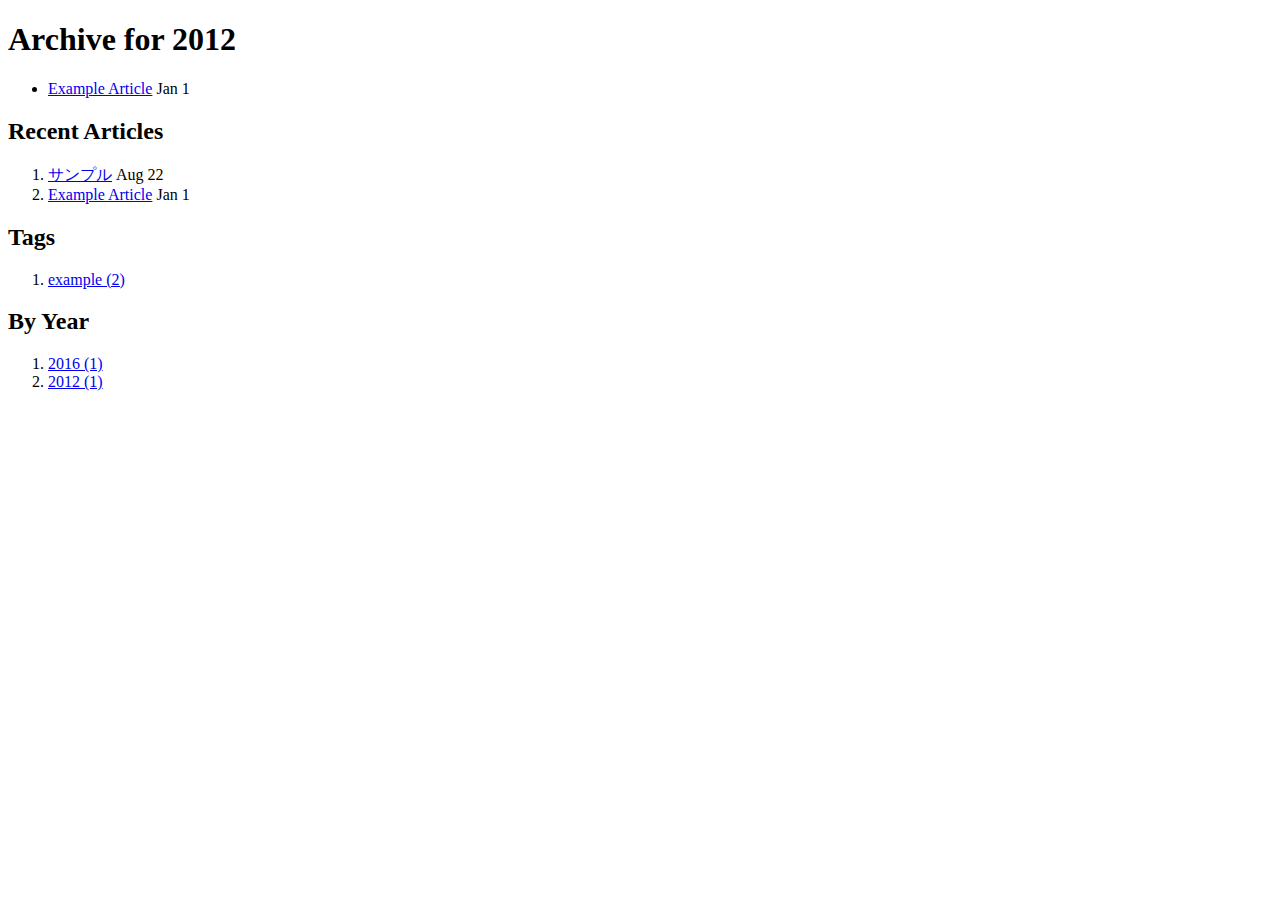
==== docs/2012.html @ 19b62f9a "add: initial files" ====
<!doctype html>
<html>
  <head>
    <meta charset="utf-8" />
    <meta http-equiv='X-UA-Compatible' content='IE=edge;chrome=1' />
    <meta name="viewport" content="width=device-width, initial-scale=1">

    <title>ヤマダゲンキのカフェ巡り</title>
    <link rel="alternate" type="application/atom+xml" title="Atom Feed" href="/feed.xml" />
    <link href="/my_cafe/stylesheets/site.css" rel="stylesheet" />
    <script src="/my_cafe/javascripts/all.js"></script>
  </head>
  <body>

    <div id="main" role="main">
      <h1>Archive for
    2012
</h1>


<ul>
    <li><a href="/2012/01/01.html">Example Article</a> <span>Jan  1</span></li>
</ul>


    </div>

    <aside>
      <h2>Recent Articles</h2>
      <ol>
          <li><a href="/2016/08/22.html">サンプル</a> <span>Aug 22</span></li>
          <li><a href="/2012/01/01.html">Example Article</a> <span>Jan  1</span></li>
      </ol>

      <h2>Tags</h2>
      <ol>
          <li><a href="/tags/example.html">example (2)</a></li>
      </ol>

      <h2>By Year</h2>
      <ol>
          <li><a href="/2016.html">2016 (1)</a></li>
          <li><a href="/2012.html">2012 (1)</a></li>
      </ol>
    </aside>
  </body>
</html>
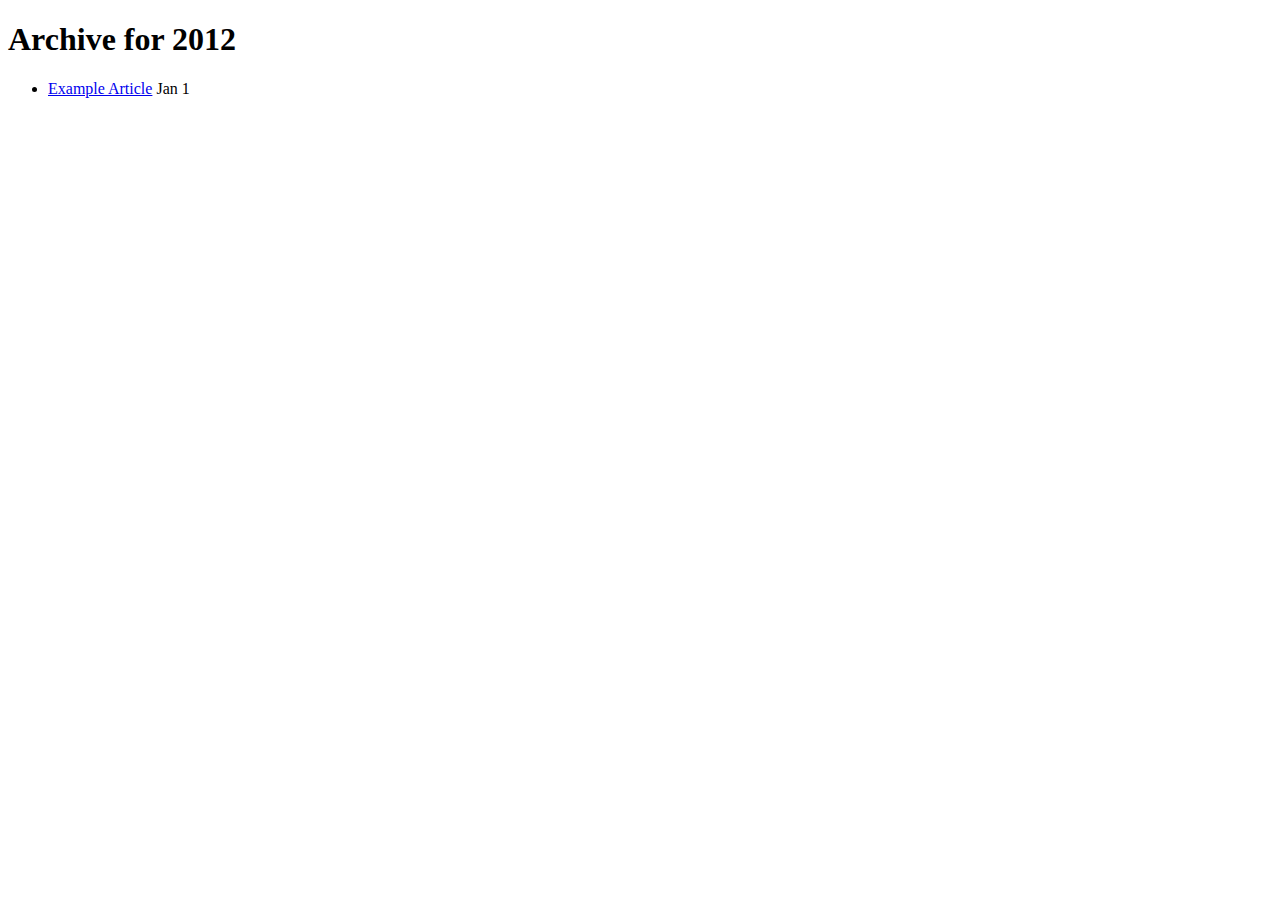
==== commit 6d8951be: "tmp" ====
--- a/docs/2012.html
+++ b/docs/2012.html
@@ -12,8 +12,10 @@
   </head>
   <body>
 
-    <div id="main" role="main">
-      <h1>Archive for
+
+
+
+    <h1>Archive for
     2012
 </h1>
 
@@ -23,25 +25,6 @@
 </ul>
 
 
-    </div>
 
-    <aside>
-      <h2>Recent Articles</h2>
-      <ol>
-          <li><a href="/2016/08/22.html">サンプル</a> <span>Aug 22</span></li>
-          <li><a href="/2012/01/01.html">Example Article</a> <span>Jan  1</span></li>
-      </ol>
-
-      <h2>Tags</h2>
-      <ol>
-          <li><a href="/tags/example.html">example (2)</a></li>
-      </ol>
-
-      <h2>By Year</h2>
-      <ol>
-          <li><a href="/2016.html">2016 (1)</a></li>
-          <li><a href="/2012.html">2012 (1)</a></li>
-      </ol>
-    </aside>
   </body>
 </html>
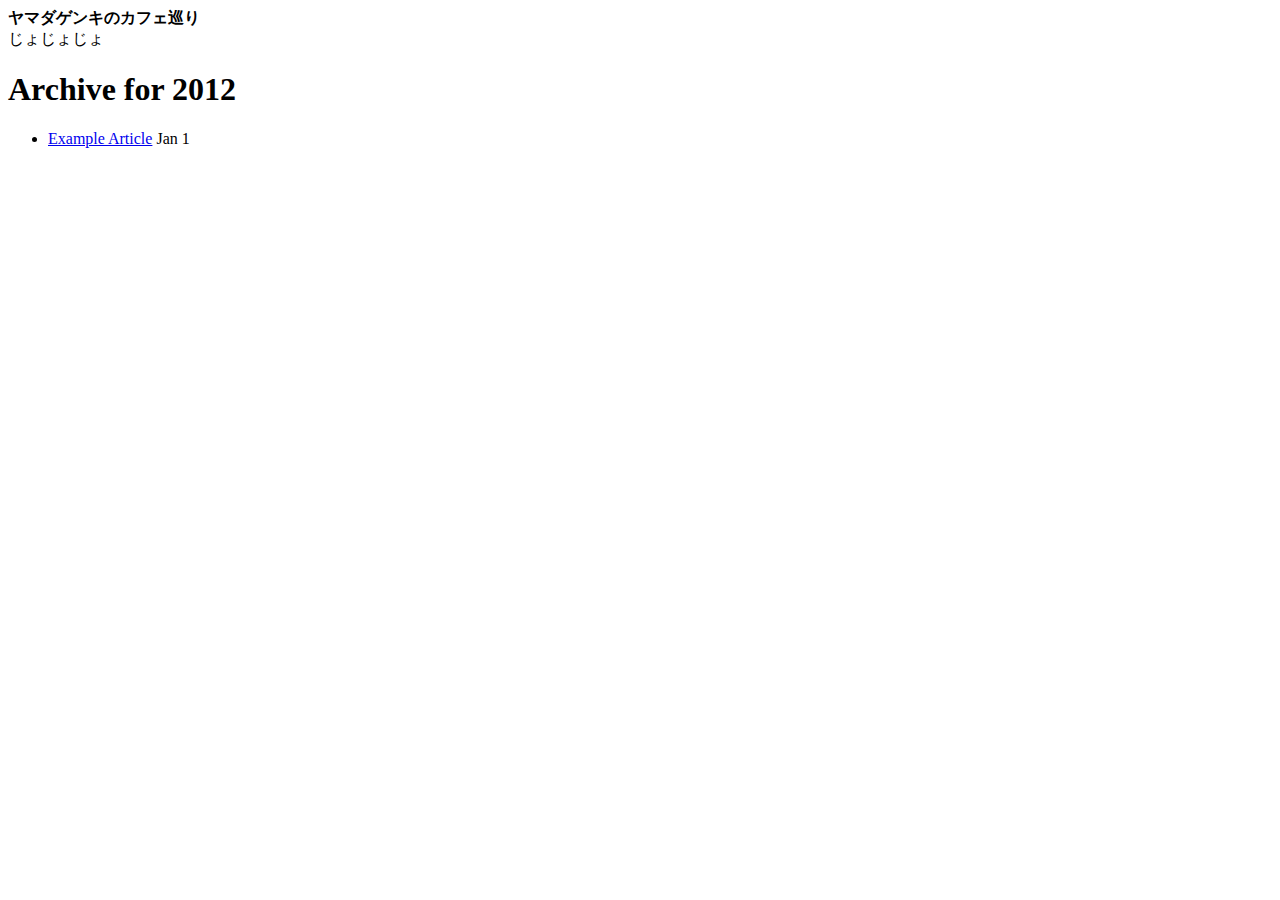
==== commit 9ad6cfb2: "add: index page" ====
--- a/docs/2012.html
+++ b/docs/2012.html
@@ -11,9 +11,16 @@
     <script src="/my_cafe/javascripts/all.js"></script>
   </head>
   <body>
-
-
-
+    <header>
+  <div class="content clearfix">
+    <div class="f-left">
+      <b>ヤマダゲンキのカフェ巡り</b>
+    </div>
+    <div class="f-right">
+      じょじょじょ
+    </div>
+  </div>
+</header>
 
     <h1>Archive for
     2012
